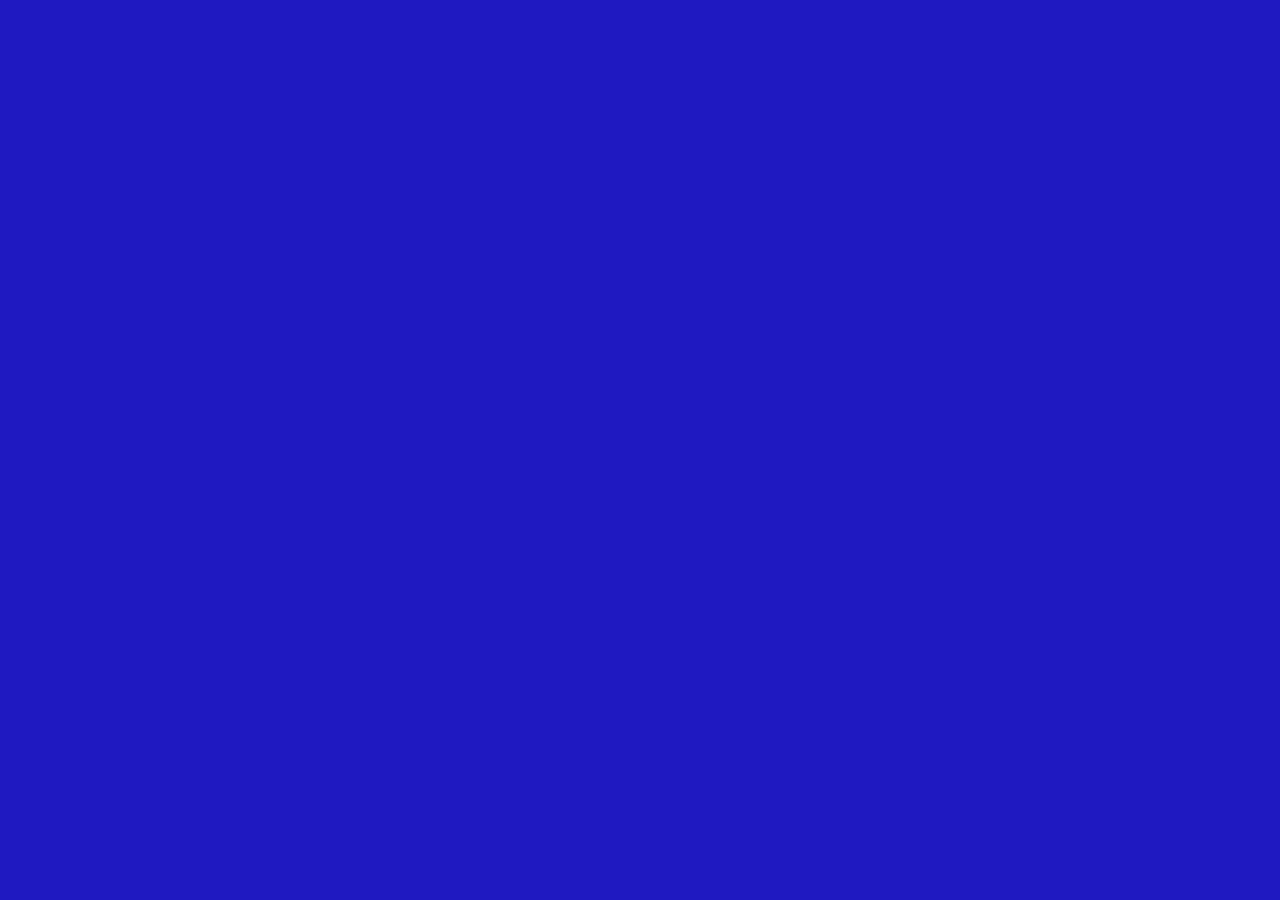
==== index.html @ 9a3bc693 "Made template" ====
<!DOCTYPE html>
<html>
    <head>
        <meta charset="UTF-8">
        <meta name="viewport" content="width=device-width, initial-scale=1.0">
        <title>Luder og Dj G-Strengs store verden™</title>
        <link rel="stylesheet" href="style.css">
    </head>
    <body>
        <main>
            <div class="page show" id="homePage"></div>
        </main>
    </body>
    <script src="script.js"></script>
</html>
---- style.css ----
*, body, html {
    margin: 0;
    padding: 0;
    box-sizing: border-box;
}

.page {
    display: none;
    width: 100vw;
    height: 100vh;
}

#homePage {
    background-color: #1f19c2;
}

#gamePage {
    background-color: #952727;
}

.show {
    display: block;
}
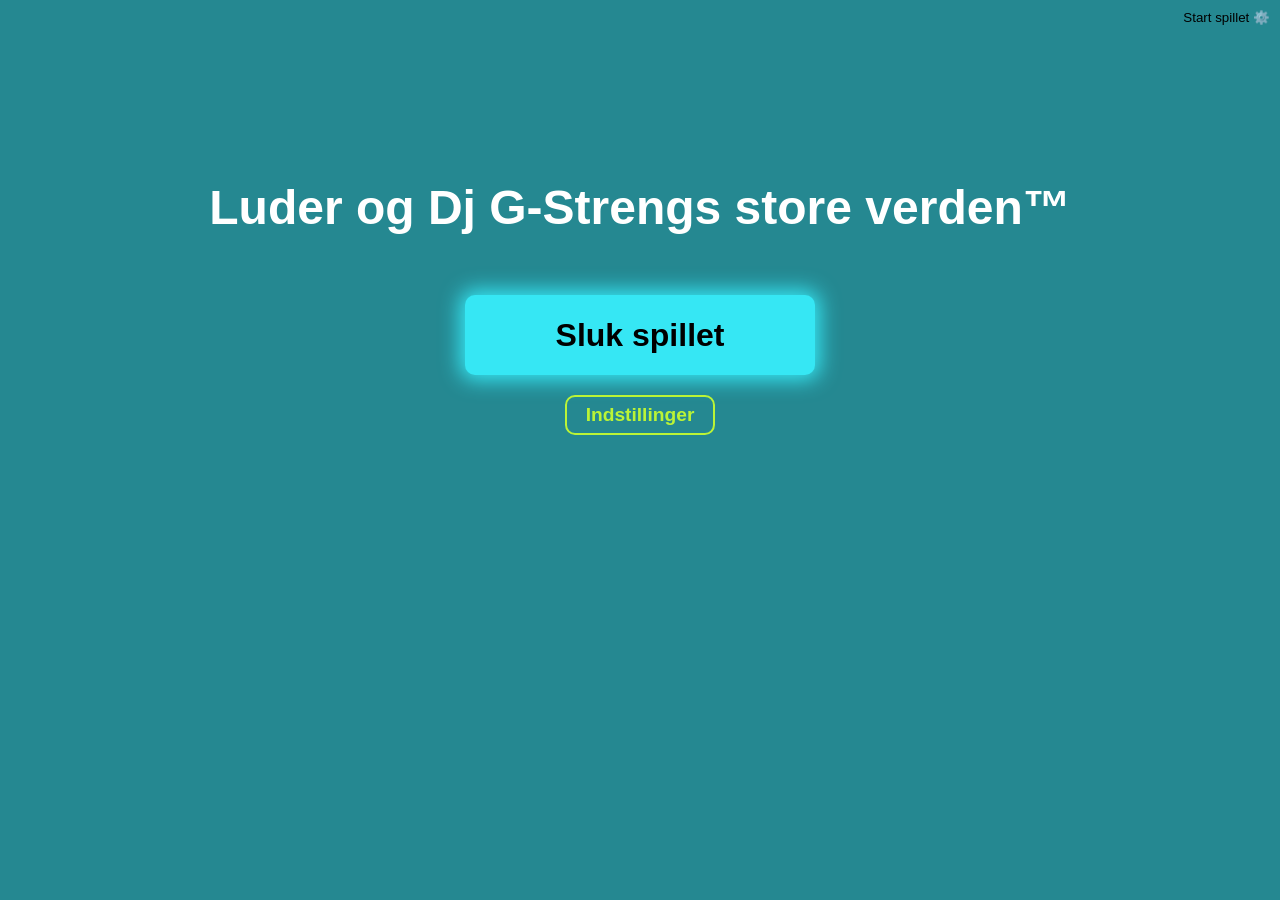
==== commit 07987053: "Made start screen" ====
--- a/index.html
+++ b/index.html
@@ -8,7 +8,17 @@
     </head>
     <body>
         <main>
-            <div class="page show" id="homePage"></div>
+            <div class="page show" id="homePage">
+                <h1>Luder og Dj G-Strengs store verden™</h1>
+                <button onclick="gameClose()" id="closeBtn">Sluk spillet</button>
+                <button onclick="shiftPage('gamePage')" id="startBtn">Start spillet ⚙️</button>
+                <button onclick="shiftPage('settingsPage')" id="settingsBtn">Indstillinger</button>
+            </div>
+            <div class="page" id="settingsPage">
+                <h1>Indstillinger</h1>
+                <button onclick="shiftPage('homePage')" id="backBtn">Tilbage</button>
+
+            </div>
         </main>
     </body>
     <script src="script.js"></script>
--- a/style.css
+++ b/style.css
@@ -2,6 +2,7 @@
     margin: 0;
     padding: 0;
     box-sizing: border-box;
+    font-family: Arial, Helvetica, sans-serif;
 }
 
 .page {
@@ -10,14 +11,74 @@
     height: 100vh;
 }
 
-#homePage {
-    background-color: #1f19c2;
+.show {
+    display: block;
 }
 
-#gamePage {
-    background-color: #952727;
+#homePage.show {
+    display: flex;
 }
 
-.show {
-    display: block;
+#homePage {
+    background-color: #258891;
+    align-items: center;
+    flex-direction: column;
+}
+
+#homePage h1 {
+    margin-top: 180px;
+    margin-bottom: 40px;
+    color: white;
+    font-size: 3rem;
+}
+
+#startBtn {
+    position: absolute;
+    top: 10px;
+    right: 10px;
+    outline: none;
+    border: none;
+    background-color: transparent;
+}
+
+#closeBtn {
+    margin-top: 20px;
+    height: 80px;
+    background-color: #36e7f4;
+    box-shadow: 0px 0px 20px 5px #36e7f4;
+    outline: none;
+    border: none;
+    color: black;
+    font-size: 2rem;
+    font-weight: bold;
+    width: 350px;
+    border-radius: 10px;
+    cursor: pointer;
+}
+
+#settingsBtn {
+    margin-top: 20px;
+    height: 40px;
+    background-color: transparent;
+    outline: none;
+    border: 2px solid #bbf436;
+    color: #bbf436;
+    font-size: 1.2rem;
+    font-weight: bold;
+    width: 150px;
+    border-radius: 10px;
+    cursor: pointer;
+}
+
+#settingsPage {
+    background-color: #258891;
+}
+
+#settingsPage #backBtn {
+    position: absolute;
+    top: 10px;
+    right: 10px;
+    outline: none;
+    border: none;
+    background-color: transparent;
 }
